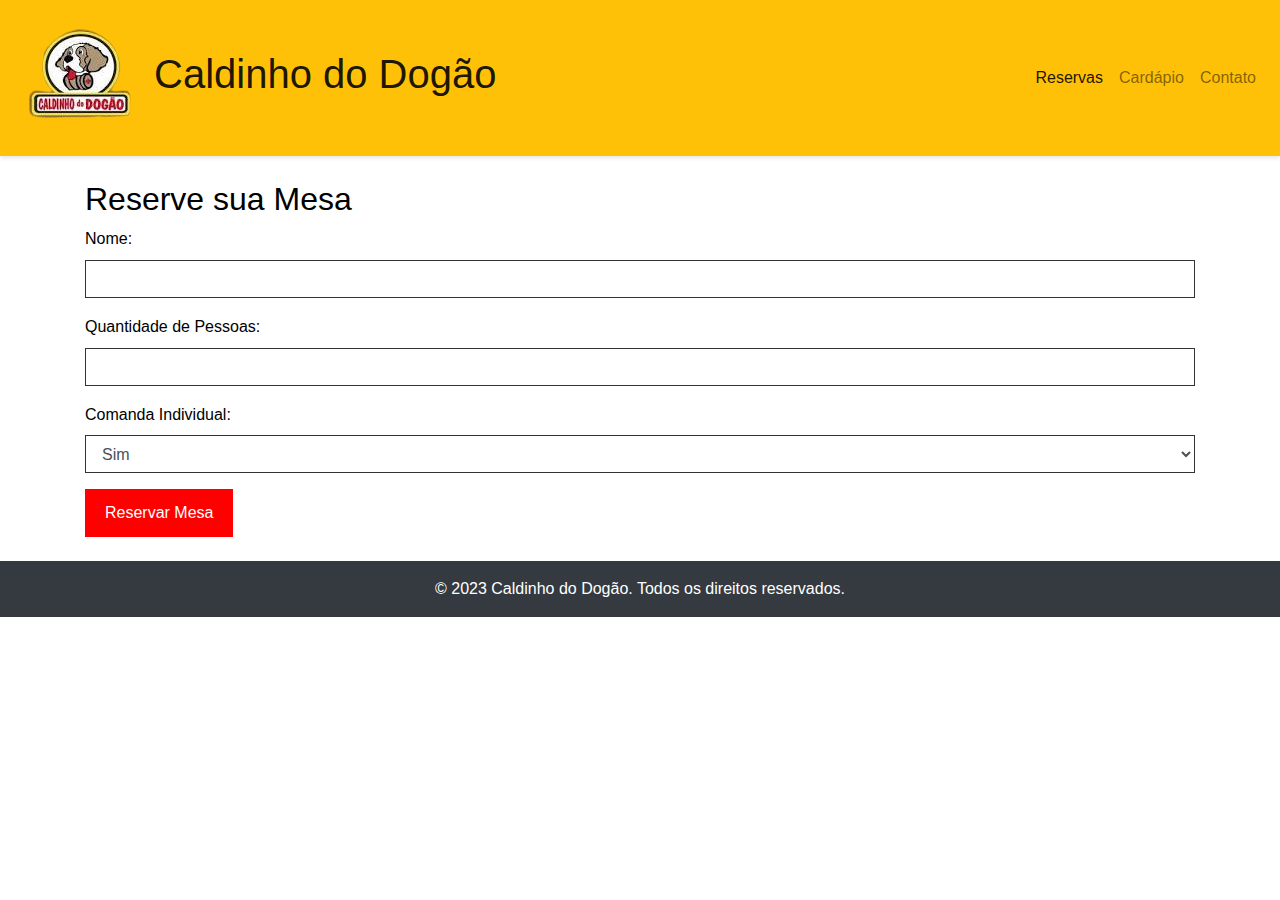
==== index.html @ 9829f0ae "Primeiro Commit" ====
<!DOCTYPE html>
<html lang="pt-br">
<head>
    <meta charset="UTF-8">
    <meta name="viewport" content="width=device-width, initial-scale=1.0">
    <title>Caldinho do Dogão</title>
    <!-- Bootstrap CSS -->
    <link rel="stylesheet" href="https://stackpath.bootstrapcdn.com/bootstrap/4.5.2/css/bootstrap.min.css">
    <link rel="stylesheet" href="/styles/styles.css">
</head>
<body>
    <header>
        <!-- Navbar do Bootstrap -->
        <nav class="navbar navbar-expand-lg navbar-light bg-warning">
            <a class="navbar-brand" href="#">
                <img src="/imgs/logo.png" alt="Logomarca do Caldinho do Dogão" id="logo" class="d-inline-block align-top">
               <h1> Caldinho do Dogão </h1>
            </a>
            <button class="navbar-toggler" type="button" data-toggle="collapse" data-target="#navbarNav" aria-controls="navbarNav" aria-expanded="false" aria-label="Toggle navigation">
                <span class="navbar-toggler-icon"></span>
            </button>
            <div class="collapse navbar-collapse" id="navbarNav">
                <ul class="navbar-nav ml-auto">
                    <li class="nav-item active">
                        <a class="nav-link" href="/index.html">Reservas</a>
                    </li>
                    <li class="nav-item">
                        <a class="nav-link" href="/cardapio.html">Cardápio</a>
                    </li>
                    <li class="nav-item">
                        <a class="nav-link" href="/contato.html">Contato</a>
                    </li>
                </ul>
            </div>
        </nav>
    </header>
    
    <main role="main" class="container mt-4">
        <!-- Utilize classes do Bootstrap para o layout -->
        <section id="reservas">
            <h2>Reserve sua Mesa</h2>
            <form id="reserva-form">
                <div class="form-group">
                    <label for="nome">Nome:</label>
                    <input type="text" id="nome" name="nome" class="form-control" required>
                </div>
                <div class="form-group">
                    <label for="quantidade-pessoas">Quantidade de Pessoas:</label>
                    <input type="number" id="quantidade-pessoas" name="quantidade-pessoas" class="form-control" required min="1">
                </div>
                <div class="form-group">
                    <label for="comanda-individual">Comanda Individual:</label>
                    <select id="comanda-individual" name="comanda-individual" class="form-control">
                        <option value="sim">Sim</option>
                        <option value="nao">Não</option>
                    </select>
                </div>
                <button type="submit" class="btn btn-danger">Reservar Mesa</button>
            </form>
        </section>
        <!-- Mais conteúdo aqui -->
    </main>
    
    <footer class="bg-dark text-white mt-4 py-3 text-center">
        <p>&copy; 2023 Caldinho do Dogão. Todos os direitos reservados.</p>
    </footer>
    
    <!-- Bootstrap JS, Popper.js, and jQuery -->
    <script src="https://code.jquery.com/jquery-3.5.1.slim.min.js"></script>
    <script src="https://cdn.jsdelivr.net/npm/@popperjs/core@2.5.3/dist/umd/popper.min.js"></script>
    <script src="https://stackpath.bootstrapcdn.com/bootstrap/4.5.2/js/bootstrap.min.js"></script>
    <script src="/scripts/scripts.js"></script>
</body>
</html>
---- styles/styles.css ----
/* styles.css */
/* Variáveis para cores padrão do tema */
:root {
    --color-primary: #FFD700; /* Amarelo Dourado */
    --color-secondary: #FF0000; /* Vermelho */
    --color-dark: #333333; /* Cinza escuro */
    --color-light: #FFFFFF; /* Branco */
    --color-text: #000000; /* Preto */
}

body {
    font-family: 'Open Sans', sans-serif;
    line-height: 1.6;
    background-color: var(--color-light);
    color: var(--color-text);
    margin: 0;
    padding: 0;
    background-image: url('/path/to/texture.png');
    background-attachment: fixed;
}

header {
    background-color: var(--color-primary);
    box-shadow: 0 2px 4px rgba(0, 0, 0, 0.1);
}

.navbar {
    display: flex;
    justify-content: space-between;
    align-items: center;
    padding: 0.5rem 1rem;
}

.navbar-brand {
    display: flex;
    align-items: center;
    color: var(--color-text);
}

.navbar-brand img {
    margin-right: 0.5rem;
}

.navbar-toggler {
    padding: 0.25rem 0.5rem;
}

.navbar-nav .nav-link {
    color: var(--color-text);
    transition: color 0.3s ease-in-out;
}

.navbar-nav .nav-link:hover,
.navbar-nav .nav-link:focus {
    color: var(--color-secondary);
}

.btn-danger {
    background-color: var(--color-secondary);
    border-color: var(--color-secondary);
}

.btn-danger:hover {
    background-color: darken(var(--color-secondary), 10%);
}

#reserva-form .form-control {
    border: 1px solid var(--color-dark);
    border-radius: 0;
}

#reserva-form .form-control:focus {
    border-color: var(--color-secondary);
    box-shadow: 0 0 0 0.2rem rgba(255, 0, 0, 0.25);
}

#reserva-form .btn {
    background-color: var(--color-secondary);
    color: var(--color-light);
    border: 0;
    border-radius: 0;
    padding: 0.75rem 1.25rem;
}

#reserva-form .btn:hover {
    background-color: darken(var(--color-secondary), 10%);
}

footer {
    background-color: var(--color-dark);
    color: var(--color-light);
    padding: 1.5rem;
    text-align: center;
    display: flex;
    justify-content: center;
    align-items: center;
    flex-direction: column;
}

footer p {
    margin: 0;
    line-height: 1.5;
}

@media (max-width: 992px) {
    .navbar-brand {
        font-size: 1.2rem;
    }

    header img#logo {
        max-width: 150px;
    }

    .navbar-toggler {
        margin-left: auto;
    }

    .navbar-nav {
        align-items: center;
    }
}

a {
    position: relative;
    display: inline-block;
    overflow: hidden;
    vertical-align: bottom;
    transition: color 0.3s ease-in-out;
}

a::after {
    content: '';
    position: absolute;
    z-index: -1;
    left: 50%;
    right: 50%;
    bottom: 0;
    background: var(--color-secondary);
    height: 3px;
    transition-property: left, right;
    transition-duration: 0.3s;
    transition-timing-function: ease-out;
}

a:hover::after,
a:focus::after {
    left: 0;
    right: 0;
}
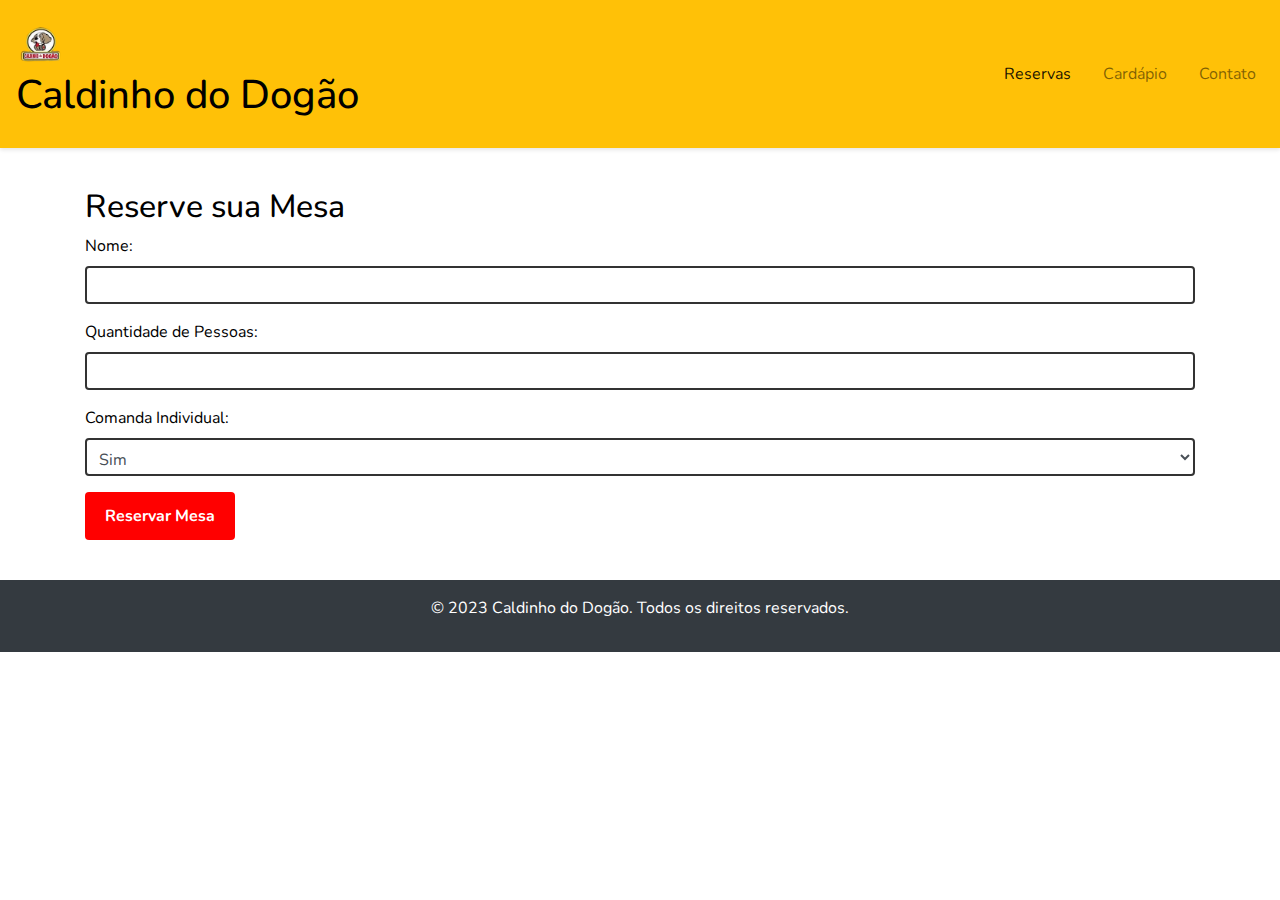
==== commit d8006e56: "Atualizações" ====
--- a/index.html
+++ b/index.html
@@ -6,6 +6,8 @@
     <title>Caldinho do Dogão</title>
     <!-- Bootstrap CSS -->
     <link rel="stylesheet" href="https://stackpath.bootstrapcdn.com/bootstrap/4.5.2/css/bootstrap.min.css">
+    <!-- Google Font 'Nunito' -->
+    <link href="https://fonts.googleapis.com/css2?family=Nunito:wght@400;700;800&display=swap" rel="stylesheet">
     <link rel="stylesheet" href="/styles/styles.css">
 </head>
 <body>
--- a/styles/styles.css
+++ b/styles/styles.css
@@ -1,24 +1,27 @@
-/* styles.css */
-/* Variáveis para cores padrão do tema */
+/* Reset CSS (opcional, para garantir que todos os navegadores comecem com os mesmos estilos padrão) */
+* {
+    margin: 0;
+    padding: 0;
+    box-sizing: border-box;
+}
+
+/* Variáveis Globais */
 :root {
     --color-primary: #FFD700; /* Amarelo Dourado */
     --color-secondary: #FF0000; /* Vermelho */
     --color-dark: #333333; /* Cinza escuro */
     --color-light: #FFFFFF; /* Branco */
     --color-text: #000000; /* Preto */
+    --font-primary: 'Nunito', sans-serif; /* Nunito como a fonte primária */
 }
 
-body {
-    font-family: 'Open Sans', sans-serif;
-    line-height: 1.6;
-    background-color: var(--color-light);
+/* Estilos Globais */
+body, h1, h2, h3, h4, h5, h6, .navbar-brand, .nav-link {
+    font-family: var(--font-primary);
     color: var(--color-text);
-    margin: 0;
-    padding: 0;
-    background-image: url('/path/to/texture.png');
-    background-attachment: fixed;
 }
 
+/* Cabeçalho e Navegação */
 header {
     background-color: var(--color-primary);
     box-shadow: 0 2px 4px rgba(0, 0, 0, 0.1);
@@ -28,122 +31,69 @@
     display: flex;
     justify-content: space-between;
     align-items: center;
-    padding: 0.5rem 1rem;
+    padding: 1rem;
 }
 
 .navbar-brand {
-    display: flex;
-    align-items: center;
-    color: var(--color-text);
+    color: var(--color-light);
+    font-weight: 700; /* Nunito bold para o logotipo */
+    font-size: 1.5rem; /* Tamanho grande para destaque */
 }
 
 .navbar-brand img {
+    height: 50px; /* Logo tamanho fixo */
+    width: auto;
     margin-right: 0.5rem;
 }
 
-.navbar-toggler {
-    padding: 0.25rem 0.5rem;
+.navbar-nav .nav-link {
+    font-size: 1rem;
+    color: var(--color-light);
+    margin-left: 1rem; /* Espaçamento entre links */
 }
 
-.navbar-nav .nav-link {
-    color: var(--color-text);
-    transition: color 0.3s ease-in-out;
+/* Conteúdo Principal */
+main {
+    padding: 1rem; /* Espaçamento interno */
 }
 
-.navbar-nav .nav-link:hover,
-.navbar-nav .nav-link:focus {
-    color: var(--color-secondary);
+/* Botões */
+.btn {
+    font-weight: 700; /* Nunito bold para botões */
+    padding: 0.75rem 1.25rem;
 }
 
 .btn-danger {
     background-color: var(--color-secondary);
-    border-color: var(--color-secondary);
+    border: none;
 }
 
-.btn-danger:hover {
-    background-color: darken(var(--color-secondary), 10%);
+/* Formulários */
+.form-control {
+    border: 2px solid var(--color-dark);
+    border-radius: 0.25rem; /* Borda arredondada sutil */
+    padding: 0.5rem;
 }
 
-#reserva-form .form-control {
-    border: 1px solid var(--color-dark);
-    border-radius: 0;
-}
-
-#reserva-form .form-control:focus {
-    border-color: var(--color-secondary);
-    box-shadow: 0 0 0 0.2rem rgba(255, 0, 0, 0.25);
-}
-
-#reserva-form .btn {
-    background-color: var(--color-secondary);
-    color: var(--color-light);
-    border: 0;
-    border-radius: 0;
-    padding: 0.75rem 1.25rem;
-}
-
-#reserva-form .btn:hover {
-    background-color: darken(var(--color-secondary), 10%);
-}
-
+/* Rodapé */
 footer {
     background-color: var(--color-dark);
     color: var(--color-light);
-    padding: 1.5rem;
+    padding: 1rem;
     text-align: center;
-    display: flex;
-    justify-content: center;
-    align-items: center;
-    flex-direction: column;
 }
 
-footer p {
-    margin: 0;
-    line-height: 1.5;
-}
-
+/* Responsividade */
 @media (max-width: 992px) {
     .navbar-brand {
-        font-size: 1.2rem;
+        font-size: 1rem; /* Tamanho menor para telas menores */
     }
 
-    header img#logo {
-        max-width: 150px;
+    .navbar-brand img {
+        height: 40px; /* Logo tamanho menor para telas menores */
     }
 
-    .navbar-toggler {
-        margin-left: auto;
-    }
-
-    .navbar-nav {
-        align-items: center;
+    .navbar-nav .nav-link {
+        font-size: 0.9rem; /* Tamanho menor para links em telas menores */
     }
 }
-
-a {
-    position: relative;
-    display: inline-block;
-    overflow: hidden;
-    vertical-align: bottom;
-    transition: color 0.3s ease-in-out;
-}
-
-a::after {
-    content: '';
-    position: absolute;
-    z-index: -1;
-    left: 50%;
-    right: 50%;
-    bottom: 0;
-    background: var(--color-secondary);
-    height: 3px;
-    transition-property: left, right;
-    transition-duration: 0.3s;
-    transition-timing-function: ease-out;
-}
-
-a:hover::after,
-a:focus::after {
-    left: 0;
-    right: 0;
-}
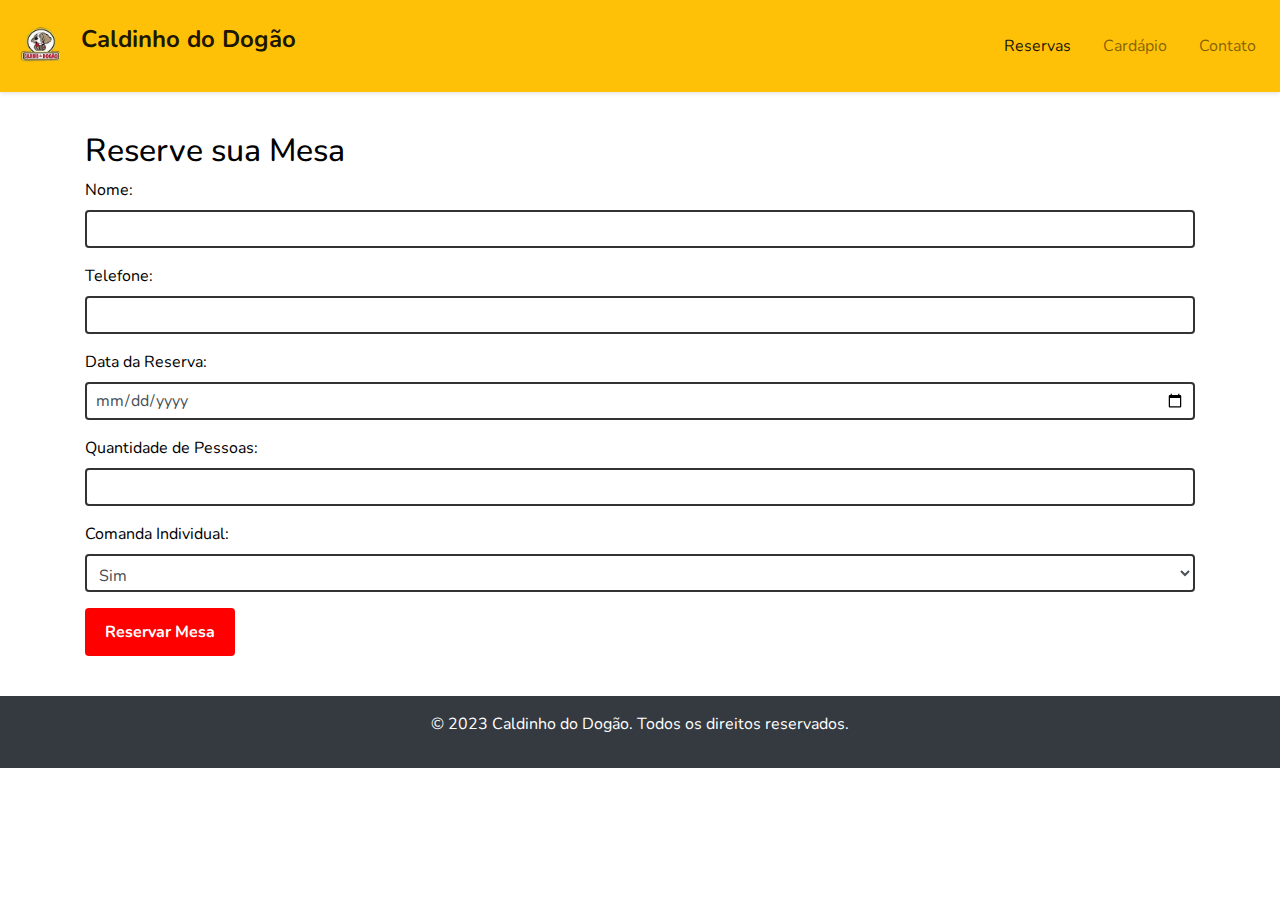
==== commit 9e8bd3eb: "#Atualizações" ====
--- a/index.html
+++ b/index.html
@@ -3,10 +3,8 @@
 <head>
     <meta charset="UTF-8">
     <meta name="viewport" content="width=device-width, initial-scale=1.0">
-    <title>Caldinho do Dogão</title>
-    <!-- Bootstrap CSS -->
+    <title>Reservas - Caldinho do Dogão</title>
     <link rel="stylesheet" href="https://stackpath.bootstrapcdn.com/bootstrap/4.5.2/css/bootstrap.min.css">
-    <!-- Google Font 'Nunito' -->
     <link href="https://fonts.googleapis.com/css2?family=Nunito:wght@400;700;800&display=swap" rel="stylesheet">
     <link rel="stylesheet" href="/styles/styles.css">
 </head>
@@ -16,7 +14,7 @@
         <nav class="navbar navbar-expand-lg navbar-light bg-warning">
             <a class="navbar-brand" href="#">
                 <img src="/imgs/logo.png" alt="Logomarca do Caldinho do Dogão" id="logo" class="d-inline-block align-top">
-               <h1> Caldinho do Dogão </h1>
+                Caldinho do Dogão
             </a>
             <button class="navbar-toggler" type="button" data-toggle="collapse" data-target="#navbarNav" aria-controls="navbarNav" aria-expanded="false" aria-label="Toggle navigation">
                 <span class="navbar-toggler-icon"></span>
@@ -24,7 +22,7 @@
             <div class="collapse navbar-collapse" id="navbarNav">
                 <ul class="navbar-nav ml-auto">
                     <li class="nav-item active">
-                        <a class="nav-link" href="/index.html">Reservas</a>
+                        <a class="nav-link" href="/index.html">Reservas <span class="sr-only">(current)</span></a>
                     </li>
                     <li class="nav-item">
                         <a class="nav-link" href="/cardapio.html">Cardápio</a>
@@ -38,21 +36,28 @@
     </header>
     
     <main role="main" class="container mt-4">
-        <!-- Utilize classes do Bootstrap para o layout -->
         <section id="reservas">
             <h2>Reserve sua Mesa</h2>
-            <form id="reserva-form">
+            <form id="reserva-form" action="processa_reserva.php" method="post">
                 <div class="form-group">
                     <label for="nome">Nome:</label>
                     <input type="text" id="nome" name="nome" class="form-control" required>
                 </div>
                 <div class="form-group">
+                    <label for="telefone">Telefone:</label>
+                    <input type="tel" id="telefone" name="telefone" class="form-control" required>
+                </div>
+                <div class="form-group">
+                    <label for="data-reserva">Data da Reserva:</label>
+                    <input type="date" id="data-reserva" name="data_reserva" class="form-control" required>
+                </div>
+                <div class="form-group">
                     <label for="quantidade-pessoas">Quantidade de Pessoas:</label>
-                    <input type="number" id="quantidade-pessoas" name="quantidade-pessoas" class="form-control" required min="1">
+                    <input type="number" id="quantidade-pessoas" name="quantidade_pessoas" class="form-control" required min="1">
                 </div>
                 <div class="form-group">
                     <label for="comanda-individual">Comanda Individual:</label>
-                    <select id="comanda-individual" name="comanda-individual" class="form-control">
+                    <select id="comanda-individual" name="comanda_individual" class="form-control">
                         <option value="sim">Sim</option>
                         <option value="nao">Não</option>
                     </select>
@@ -60,7 +65,6 @@
                 <button type="submit" class="btn btn-danger">Reservar Mesa</button>
             </form>
         </section>
-        <!-- Mais conteúdo aqui -->
     </main>
     
     <footer class="bg-dark text-white mt-4 py-3 text-center">
